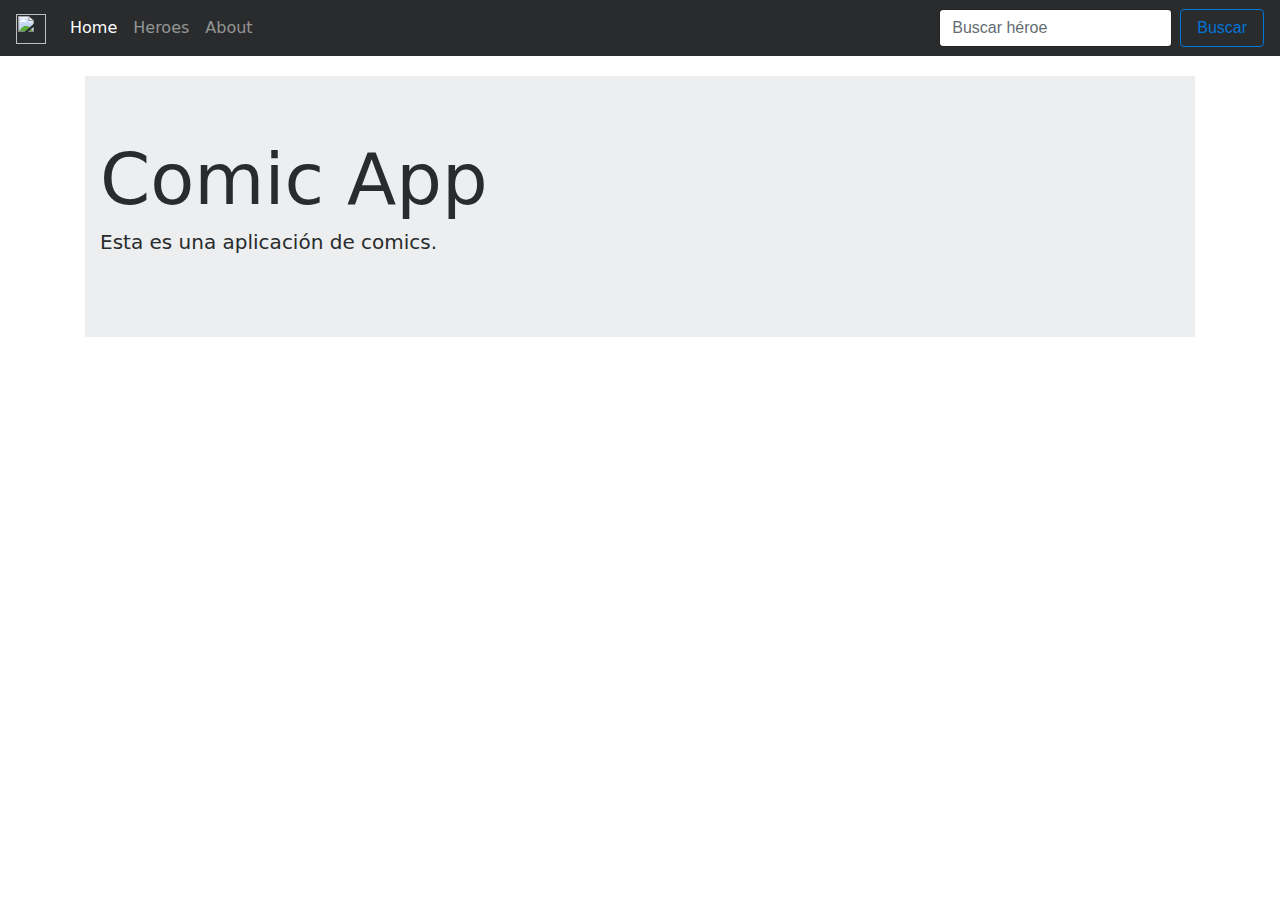
==== page/index.html @ b363a060 "first commit" ====
<!doctype html>
<html>
<head>
  <meta charset="utf-8">
  <title>SPA</title>
  <base href="./">

  <meta name="viewport" content="width=device-width, initial-scale=1">
  <link rel="icon" type="image/x-icon" href="favicon.ico">
<link href="styles.4ddeb216dee3f7bd8e61.bundle.css" rel="stylesheet"/></head>
<body>
  <app-root>Loading...</app-root>
<script type="text/javascript" src="inline.b562301b99a716a33797.bundle.js"></script><script type="text/javascript" src="polyfills.b22ebf26490bb940fe10.bundle.js"></script><script type="text/javascript" src="scripts.ba39f150ec44786b138b.bundle.js"></script><script type="text/javascript" src="vendor.5c1c04095eb1be6311ff.bundle.js"></script><script type="text/javascript" src="main.4982946d0c35acb5e8a7.bundle.js"></script></body>
</html>
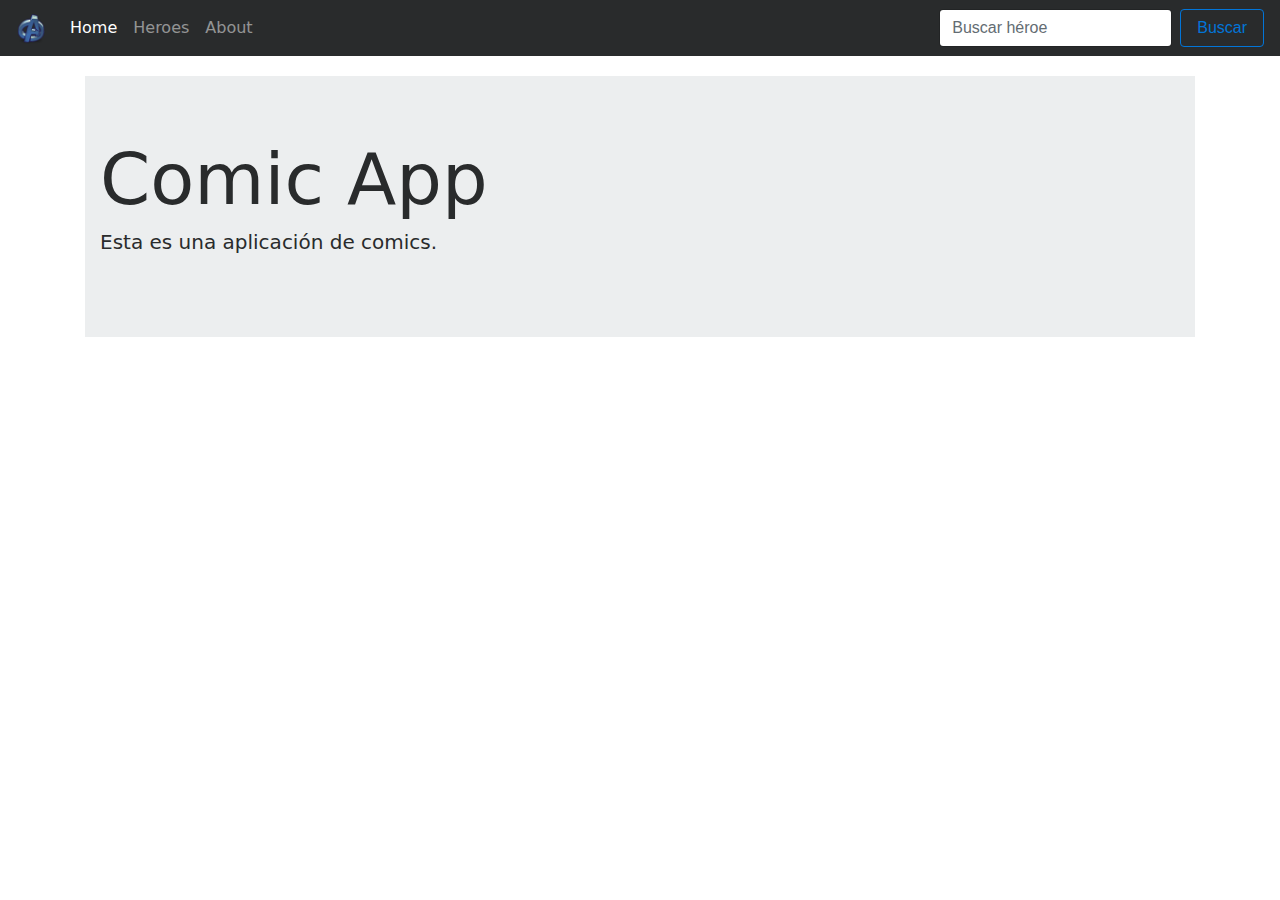
==== commit 6eb5d5ef: "added new version" ====
--- a/page/index.html
+++ b/page/index.html
@@ -10,5 +10,5 @@
 <link href="styles.4ddeb216dee3f7bd8e61.bundle.css" rel="stylesheet"/></head>
 <body>
   <app-root>Loading...</app-root>
-<script type="text/javascript" src="inline.b562301b99a716a33797.bundle.js"></script><script type="text/javascript" src="polyfills.b22ebf26490bb940fe10.bundle.js"></script><script type="text/javascript" src="scripts.ba39f150ec44786b138b.bundle.js"></script><script type="text/javascript" src="vendor.5c1c04095eb1be6311ff.bundle.js"></script><script type="text/javascript" src="main.4982946d0c35acb5e8a7.bundle.js"></script></body>
+<script type="text/javascript" src="inline.02689158f62c5ce39114.bundle.js"></script><script type="text/javascript" src="polyfills.b22ebf26490bb940fe10.bundle.js"></script><script type="text/javascript" src="scripts.ba39f150ec44786b138b.bundle.js"></script><script type="text/javascript" src="vendor.5c1c04095eb1be6311ff.bundle.js"></script><script type="text/javascript" src="main.f2be2a91871d9e154615.bundle.js"></script></body>
 </html>
